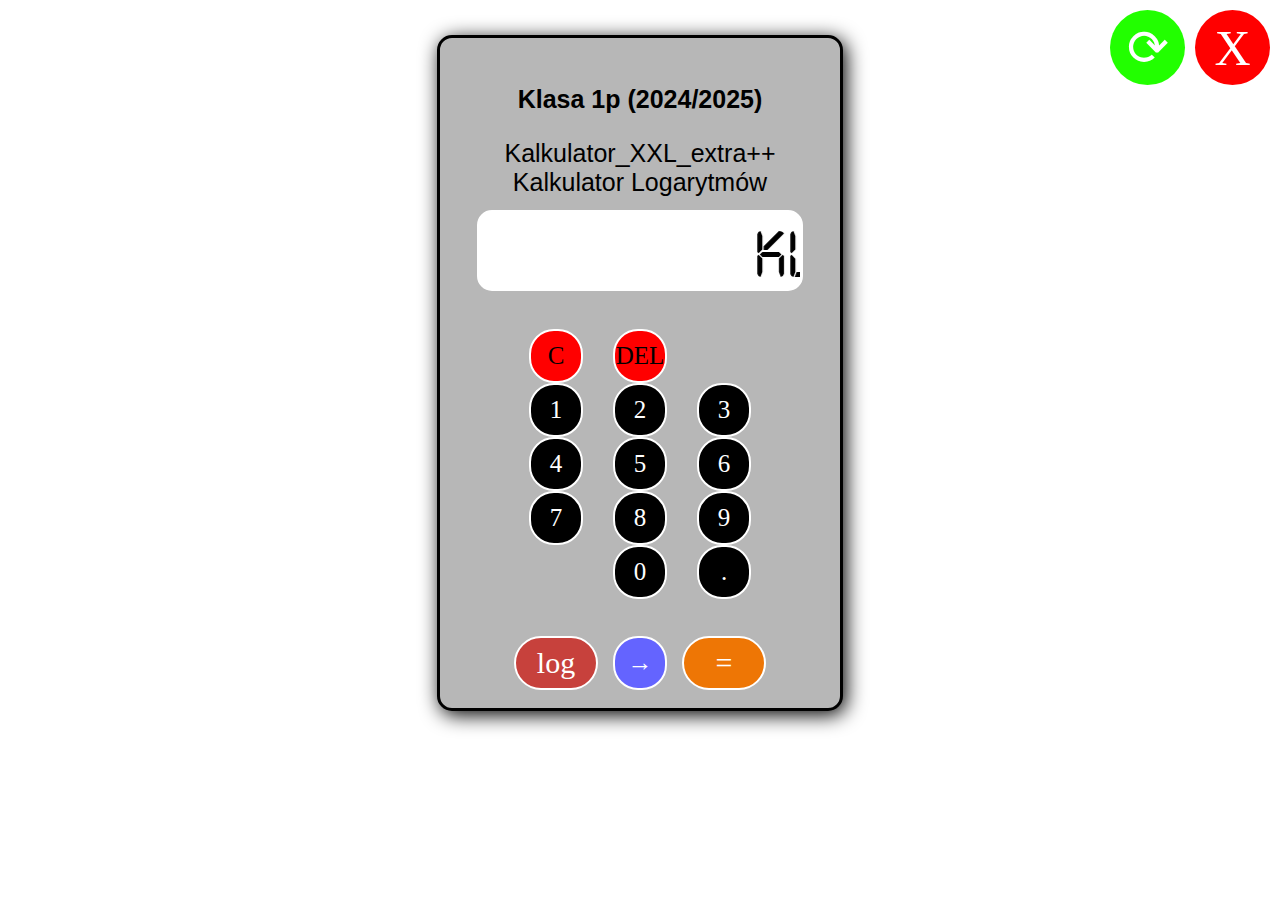
==== logarytm.html @ f4ae68b7 "Wersja z dnia 09.03.2025" ====
<!DOCTYPE html>
<html lang="pl">
  <head>
    <meta charset="UTF-8" />
    <meta name="viewport" content="width=device-width, initial-scale=1.0" />
    <title>Kalkulator Logarytmów | Kalkulator_XXL_extra++</title>
    <link rel="stylesheet" href="style2.css" />
    <style>
      #buttons {
        display: grid;
        grid-template-columns: repeat(3, 1fr);
        gap: 10px;
        width: 100%;
      }

      .button {
        width: 50px;
        height: 50px;
        background-color: rgb(0, 0, 0);
        color: white;
        font-size: 25px;
        text-align: center;
        border-radius: 25px;
        display: flex;
        justify-content: center;
        align-items: center;
        cursor: pointer;
        border: 2px solid white;
      }

      .button:hover {
        background-color: rgb(53, 53, 53);
      }

      .logarytm,
      .rowne {
        width: 80px;
        height: 50px;
        color: white;
        font-size: 30px;
        text-align: center;
        border-radius: 50px;
        border: 2px solid white;
        display: flex;
        justify-content: center;
        align-items: center;
        cursor: pointer;
      }

      .logarytm {
        background-color: rgb(199, 65, 60);
      }
      .rowne {
        background-color: rgb(238, 118, 5);
      }

      .logarytm:hover,
      .rowne:hover {
        background-color: rgb(53, 53, 53);
      }

      .special-buttons {
        display: flex;
        gap: 15px;
      }
      .przelacz {
        width: 50px;
        height: 50px;
        background-color: rgb(100, 100, 255);
        color: white;
        font-size: 25px;
        text-align: center;
        border-radius: 25px;
        border: 2px solid white;
        display: flex;
        justify-content: center;
        align-items: center;
        cursor: pointer;
      }

      .przelacz:hover {
        background-color: rgb(53, 53, 150);
      }
    </style>
  </head>
  <body>
    <div id="back"><a href="index.html">X</a></div>
    <div id="refresh"><a onclick="window.location.reload();">⟳</a></div>
    <div id="main">
      <div id="kalk">
        <div id="header">
            <p>Klasa 1p (2024/2025)</p> 
          Kalkulator_XXL_extra++<br />
          Kalkulator Logarytmów
        </div>

        <div id="display">
          <marquee behavior="" direction=""
            >Kliknij <b>log</b>, nastepnie wpisz podstawe logarytmu, kliknij
            <b>→</b>, wpisz liczbe logarytmowana i kliknij <b>=</b></marquee
          >
        </div>
        <div id="buttons">
          <div>
            <div class="button" style="background-color: red; color: black">
              C
            </div>
            <div class="button">1</div>
            <div class="button">4</div>
            <div class="button">7</div>
          </div>
          <div>
            <div class="button" style="background-color: red; color: black">
              DEL
            </div>
            <div class="button">2</div>
            <div class="button">5</div>
            <div class="button">8</div>
            <div class="button">0</div>
          </div>
          <div>
            <div class="button nodisplay" style="cursor: default"></div>
            <div class="button">3</div>
            <div class="button">6</div>
            <div class="button">9</div>
            <div class="button">.</div>
          </div>
        </div>
        <div class="special-buttons">
          <div class="logarytm">log</div>
          <div class="przelacz">→</div>
          <div class="rowne">=</div>
        </div>
      </div>
    </div>
    <script>
      const display = document.getElementById("display");
      const buttons = document.querySelectorAll(".button");
      const logButton = document.querySelector(".logarytm");
      const equalsButton = document.querySelector(".rowne");
      const switchButton = document.querySelector(".przelacz");

      let input = "";
      let logBase = "";
      let logArgument = "";
      let logMode = false;
      let awaitingBase = true;

      function updateDisplay() {
        if (logMode) {
          display.textContent = `log_${logBase || "?"}(${logArgument || "?"})`;
        } else {
          display.textContent = input || "0";
        }
      }

      buttons.forEach((button) => {
        button.addEventListener("click", () => {
          const value = button.textContent.trim();

          if (value === "C") {
            input = "";
            logBase = "";
            logArgument = "";
            logMode = false;
            awaitingBase = true;
          } else if (value === "DEL") {
            if (logMode) {
              if (awaitingBase) {
                logBase = logBase.slice(0, -1);
              } else {
                logArgument = logArgument.slice(0, -1);
              }
            } else {
              input = input.slice(0, -1);
            }
          } else if (value === ".") {
            if (logMode) {
              if (awaitingBase && !logBase.includes(".")) {
                logBase += value;
              } else if (!awaitingBase && !logArgument.includes(".")) {
                logArgument += value;
              }
            } else if (!input.includes(".")) {
              input += value;
            }
          } else if (logMode) {
            if (awaitingBase) {
              logBase += value;
            } else {
              logArgument += value;
            }
          } else {
            input += value;
          }

          updateDisplay();
        });
      });

      logButton.addEventListener("click", () => {
        logMode = true;
        awaitingBase = true;
        logBase = "";
        logArgument = "";
        updateDisplay();
      });

      switchButton.addEventListener("click", () => {
        if (logMode) {
          awaitingBase = false;
        }
        updateDisplay();
      });

      equalsButton.addEventListener("click", () => {
        if (logMode && logArgument) {
          const base = logBase ? parseFloat(logBase) : 10; // Domyślnie logarytm dziesiętny
          const argument = parseFloat(logArgument);

          if (base > 0 && base !== 1 && argument > 0) {
            input = (Math.log(argument) / Math.log(base)).toString();
          } else {
            input = "ERROR";
          }
          logMode = false;
          logBase = "";
          logArgument = "";
        }
        updateDisplay();
      });
    </script>
  </body>
</html>
---- style2.css ----
#main {
    display: flex;
    justify-content: center;
    align-items: center;
    height: 700px;
    width: 100%;
}
#back {
    background-color: red;
    border-radius: 37.5px;
    height: 75px;
    width: 75px;
    position: fixed;
    right: 10px;
    top: 10px;
    display: flex; 
    justify-content: center; 
    align-items: center;
}
#refresh {
    background-color: rgb(34, 255, 0);
    border-radius: 37.5px;
    height: 75px;
    width: 75px;
    position: fixed;
    right: 95px;
    top: 10px;
    display: flex; 
    justify-content: center; 
    align-items: center;
    cursor: pointer;
}
#back a,#refresh a {
    padding:12px;
    text-align: center;
    font-size: 50px;
    color: white;
    text-decoration: none;
}
#back:hover {  
    background-color: rgb(211, 0, 0);
}
#refresh:hover {  
    background-color: rgb(28, 206, 0);
}
.nodisplay {
    opacity: 0;
    cursor: default;
}
#kalk {
    margin-top: 30px;
    display: flex;
    justify-content: center;
    flex-wrap: wrap;
    gap: 30px;
    height: 650px;
    width: 400px;
    background-color: rgb(183, 183, 183);
    border-radius: 15px;
    padding-top: 10px;
    padding-bottom: 10px;
    border: 3px solid rgb(0, 0, 0);
    box-shadow: 3px 4px 20px rgb(0, 0, 0);
}
#kalk #buttons {
    display: flex;
    justify-content: center;
    flex-wrap: wrap;
    gap: 30px;
}
#header {
    margin: 12px;
    height: 100px;
    font-size: 25px;
    text-align: center;
    font-family: 'Segoe UI', Tahoma, Geneva, Verdana, sans-serif;
}
#header p {
    font-weight: bold;
}
@font-face {
    font-family: 'digital-7';
    src: url('font/digital-7.ttf') format('truetype');
}
#display {
    font-family: 'digital-7', sans-serif;
    font-size: 32px;
    font-style: normal;
    background-color: white;
    text-align: center;
    height: 75px;
    width: 80%;
    border-radius: 15px;
    text-wrap: wrap;
    border: 3px solid white;
    word-wrap: break-word;
    overflow-wrap: break-word;
}
#display marquee {
    font-size: 70px;
}
.button {
    width: 80px;
    height: 80px;
    background-color: rgb(122, 122, 122);
    color: white;
    font-size: 64px;
    text-align: center;
    border-radius: 20px;
    border: 2px solid white;
    display: flex; 
    justify-content: center; 
    align-items: center;
}
.button:hover {
    background-color: rgb(53, 53, 53);
    cursor: pointer;
    transform: scale(1.05);
}
.button a {
    color: white;
    text-decoration: none;
}
@keyframes display {
    0% {
      opacity: 0;
    }
    100% {
      opacity: 1;
    }
  }
  input {
    width: 90%;
    padding: 10px;
    font-size: 16px;
    margin-top: 5px;
    border-radius: 5px;
    border: 1px solid #ccc;
}
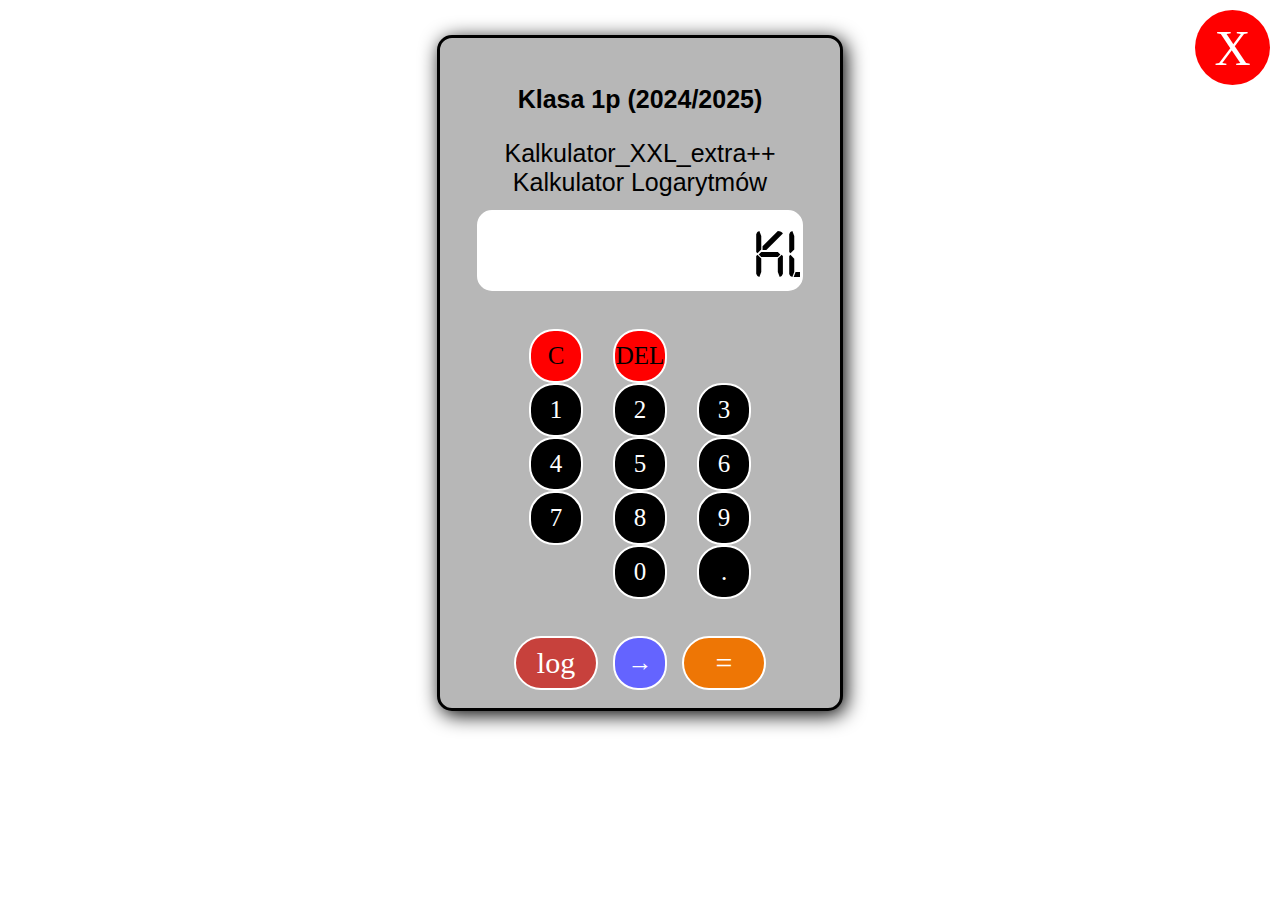
==== commit ff07df22: "Poprawka z 10.03.2025r." ====
--- a/logarytm.html
+++ b/logarytm.html
@@ -85,11 +85,11 @@
   </head>
   <body>
     <div id="back"><a href="index.html">X</a></div>
-    <div id="refresh"><a onclick="window.location.reload();">⟳</a></div>
+
     <div id="main">
       <div id="kalk">
         <div id="header">
-            <p>Klasa 1p (2024/2025)</p> 
+          <p>Klasa 1p (2024/2025)</p>
           Kalkulator_XXL_extra++<br />
           Kalkulator Logarytmów
         </div>
--- a/style2.css
+++ b/style2.css
@@ -1,139 +1,125 @@
 #main {
-    display: flex;
-    justify-content: center;
-    align-items: center;
-    height: 700px;
-    width: 100%;
+  display: flex;
+  justify-content: center;
+  align-items: center;
+  height: 700px;
+  width: 100%;
 }
 #back {
-    background-color: red;
-    border-radius: 37.5px;
-    height: 75px;
-    width: 75px;
-    position: fixed;
-    right: 10px;
-    top: 10px;
-    display: flex; 
-    justify-content: center; 
-    align-items: center;
+  background-color: red;
+  border-radius: 37.5px;
+  height: 75px;
+  width: 75px;
+  position: fixed;
+  right: 10px;
+  top: 10px;
+  display: flex;
+  justify-content: center;
+  align-items: center;
 }
-#refresh {
-    background-color: rgb(34, 255, 0);
-    border-radius: 37.5px;
-    height: 75px;
-    width: 75px;
-    position: fixed;
-    right: 95px;
-    top: 10px;
-    display: flex; 
-    justify-content: center; 
-    align-items: center;
-    cursor: pointer;
+
+#back a {
+  padding: 12px;
+  text-align: center;
+  font-size: 50px;
+  color: white;
+  text-decoration: none;
 }
-#back a,#refresh a {
-    padding:12px;
-    text-align: center;
-    font-size: 50px;
-    color: white;
-    text-decoration: none;
+#back:hover {
+  background-color: rgb(211, 0, 0);
 }
-#back:hover {  
-    background-color: rgb(211, 0, 0);
-}
-#refresh:hover {  
-    background-color: rgb(28, 206, 0);
-}
+
 .nodisplay {
-    opacity: 0;
-    cursor: default;
+  opacity: 0;
+  cursor: default;
 }
 #kalk {
-    margin-top: 30px;
-    display: flex;
-    justify-content: center;
-    flex-wrap: wrap;
-    gap: 30px;
-    height: 650px;
-    width: 400px;
-    background-color: rgb(183, 183, 183);
-    border-radius: 15px;
-    padding-top: 10px;
-    padding-bottom: 10px;
-    border: 3px solid rgb(0, 0, 0);
-    box-shadow: 3px 4px 20px rgb(0, 0, 0);
+  margin-top: 30px;
+  display: flex;
+  justify-content: center;
+  flex-wrap: wrap;
+  gap: 30px;
+  height: 650px;
+  width: 400px;
+  background-color: rgb(183, 183, 183);
+  border-radius: 15px;
+  padding-top: 10px;
+  padding-bottom: 10px;
+  border: 3px solid rgb(0, 0, 0);
+  box-shadow: 3px 4px 20px rgb(0, 0, 0);
 }
 #kalk #buttons {
-    display: flex;
-    justify-content: center;
-    flex-wrap: wrap;
-    gap: 30px;
+  display: flex;
+  justify-content: center;
+  flex-wrap: wrap;
+  gap: 30px;
 }
 #header {
-    margin: 12px;
-    height: 100px;
-    font-size: 25px;
-    text-align: center;
-    font-family: 'Segoe UI', Tahoma, Geneva, Verdana, sans-serif;
+  margin: 12px;
+  height: 100px;
+  font-size: 25px;
+  text-align: center;
+  font-family: "Segoe UI", Tahoma, Geneva, Verdana, sans-serif;
 }
 #header p {
-    font-weight: bold;
+  font-weight: bold;
 }
 @font-face {
-    font-family: 'digital-7';
-    src: url('font/digital-7.ttf') format('truetype');
+  font-family: "digital-7";
+  src: url("font/digital-7.ttf") format("truetype");
 }
 #display {
-    font-family: 'digital-7', sans-serif;
-    font-size: 32px;
-    font-style: normal;
-    background-color: white;
-    text-align: center;
-    height: 75px;
-    width: 80%;
-    border-radius: 15px;
-    text-wrap: wrap;
-    border: 3px solid white;
-    word-wrap: break-word;
-    overflow-wrap: break-word;
+  font-family: "digital-7", sans-serif;
+  font-size: 32px;
+  font-style: normal;
+  background-color: white;
+  text-align: center;
+  height: 75px;
+  width: 80%;
+  border-radius: 15px;
+  text-wrap: wrap;
+  border: 3px solid white;
+  word-wrap: break-word;
+  overflow-wrap: break-word;
 }
 #display marquee {
-    font-size: 70px;
+  font-size: 70px;
 }
 .button {
-    width: 80px;
-    height: 80px;
-    background-color: rgb(122, 122, 122);
-    color: white;
-    font-size: 64px;
-    text-align: center;
-    border-radius: 20px;
-    border: 2px solid white;
-    display: flex; 
-    justify-content: center; 
-    align-items: center;
+  width: 80px;
+  height: 80px;
+  background-color: rgb(122, 122, 122);
+  color: white;
+  font-size: 64px;
+  text-align: center;
+  border-radius: 20px;
+  border: 2px solid white;
+  display: flex;
+  justify-content: center;
+  align-items: center;
 }
 .button:hover {
-    background-color: rgb(53, 53, 53);
-    cursor: pointer;
-    transform: scale(1.05);
+  background-color: rgb(53, 53, 53);
+  cursor: pointer;
+  transform: scale(1.05);
 }
 .button a {
-    color: white;
-    text-decoration: none;
+  color: white;
+  text-decoration: none;
 }
 @keyframes display {
-    0% {
-      opacity: 0;
-    }
-    100% {
-      opacity: 1;
-    }
+  0% {
+    opacity: 0;
   }
-  input {
-    width: 90%;
-    padding: 10px;
-    font-size: 16px;
-    margin-top: 5px;
-    border-radius: 5px;
-    border: 1px solid #ccc;
-}+  100% {
+    opacity: 1;
+  }
+}
+input {
+  width: 90%;
+  padding: 10px;
+  font-size: 16px;
+  margin-top: 5px;
+  border-radius: 5px;
+  border: 1px solid #ccc;
+}
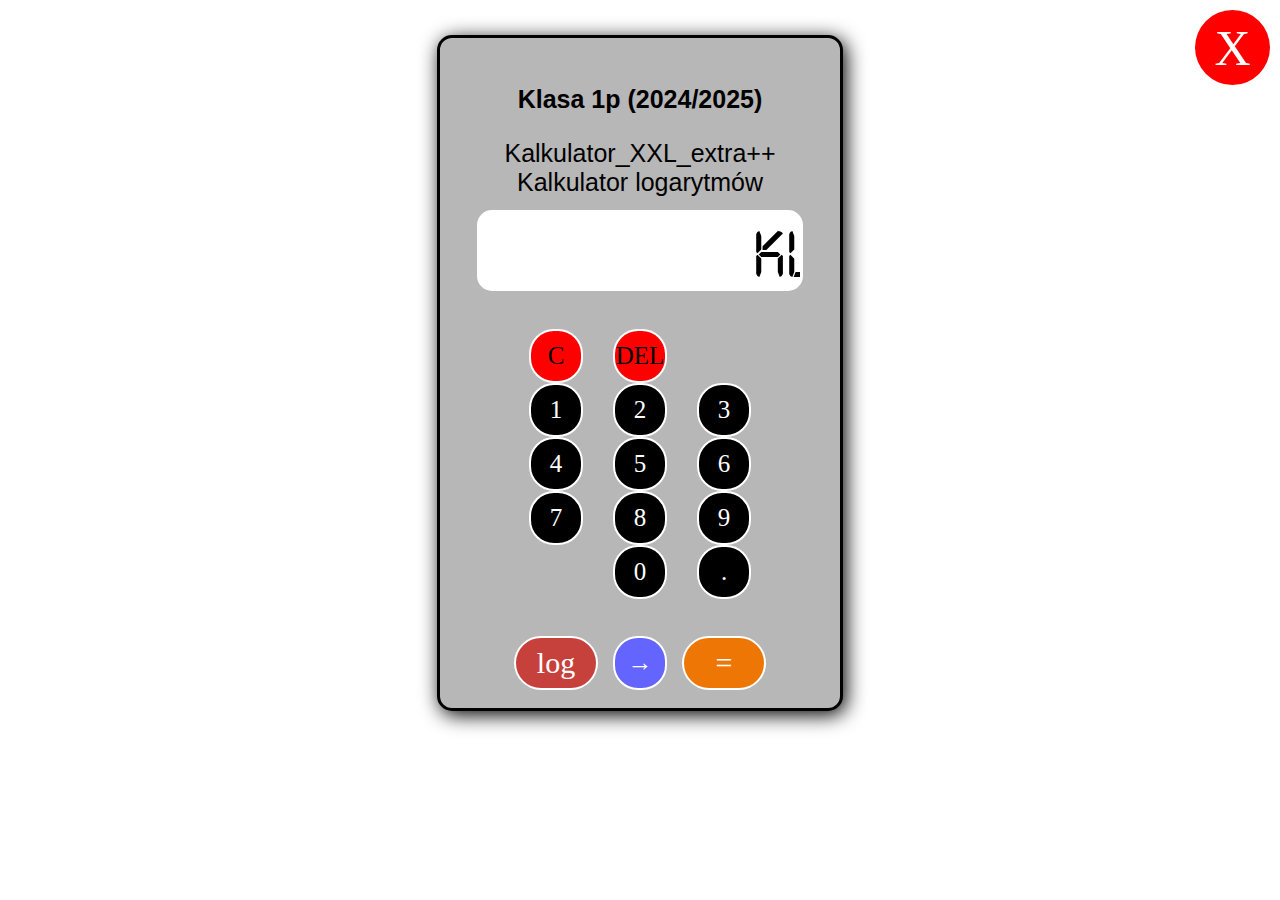
==== commit 80bf0d51: "Zmiany z 13.03.2025r." ====
--- a/logarytm.html
+++ b/logarytm.html
@@ -3,7 +3,7 @@
   <head>
     <meta charset="UTF-8" />
     <meta name="viewport" content="width=device-width, initial-scale=1.0" />
-    <title>Kalkulator Logarytmów | Kalkulator_XXL_extra++</title>
+    <title>Kalkulator logarytmów | Kalkulator_XXL_extra++</title>
     <link rel="stylesheet" href="style2.css" />
     <style>
       #buttons {
@@ -91,7 +91,7 @@
         <div id="header">
           <p>Klasa 1p (2024/2025)</p>
           Kalkulator_XXL_extra++<br />
-          Kalkulator Logarytmów
+          Kalkulator logarytmów
         </div>
 
         <div id="display">
